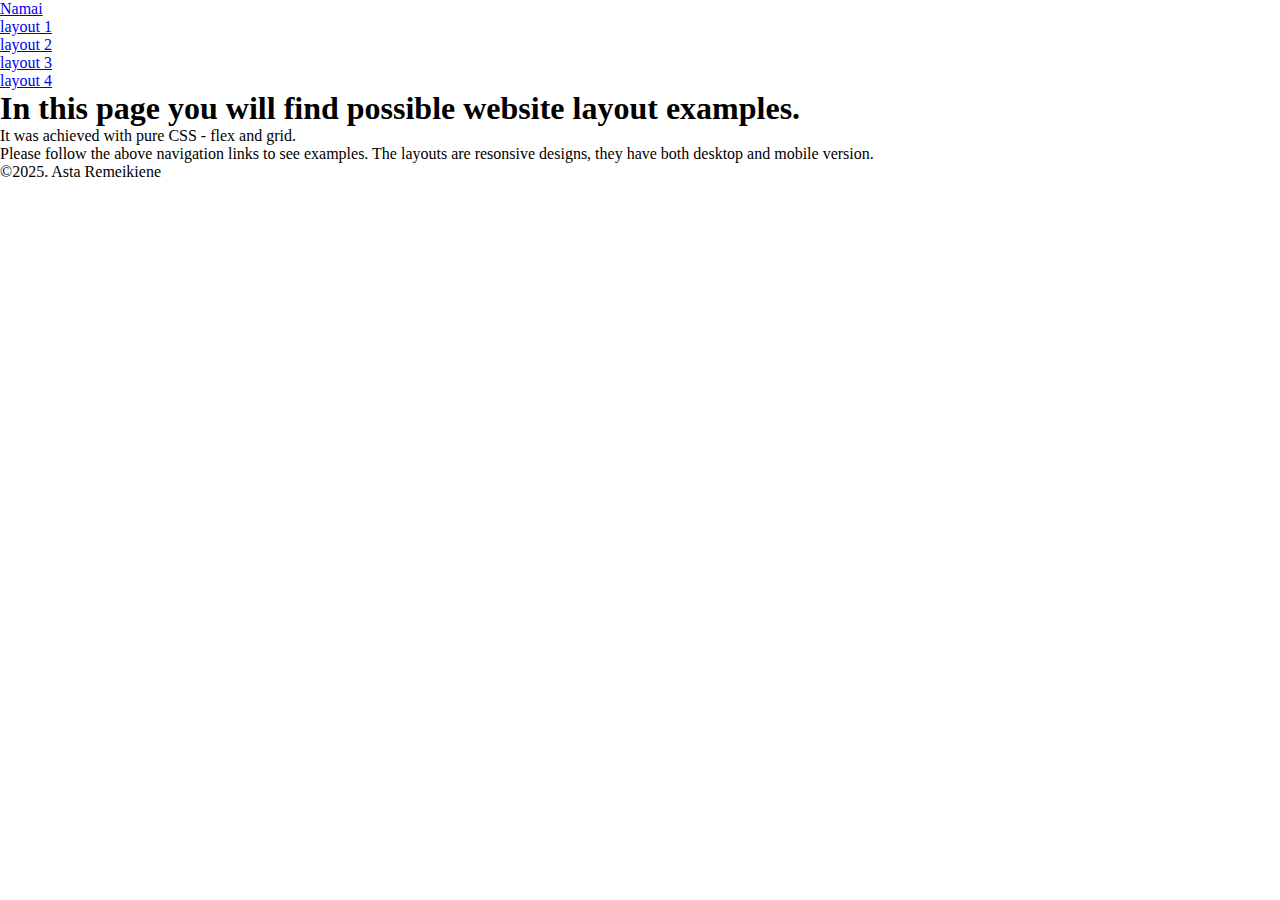
==== index.html @ a3d70c87 "initial commit" ====
<!DOCTYPE html>
<html lang="en">
<head>
    <meta charset="UTF-8">
    <meta name="viewport" content="width=device-width, initial-scale=1.0">
    <title>Layouts</title>
    <link href="./styles.css" rel="stylesheet">
</head>
<body>
    <header>
        <nav>
            <ul>
                <li><a href="./index.html">Namai</a></li>
                <li><a href="./layout_1.html">layout 1</a></li>
                <li><a href="./layout_2.html">layout 2</a></li>
                <li><a href="./layout_3.html">layout 3</a></li>
                <li><a href="./layout_4.html">layout 4</a></li>
            </ul>
        </nav>
    </header>

    <body>
        <h1>In this page you will find possible website layout examples.</h1>
        <p>It was achieved with pure CSS - flex and grid.</p>
        <p>Please follow the above navigation links to see examples. The layouts are resonsive designs, they have both desktop and mobile version. </p> 

    </body>

    <footer>
        <p>&copy;2025. Asta Remeikiene </p>
    </footer>
</body>
</html>
---- styles.css ----
*{padding:0;margin:0}
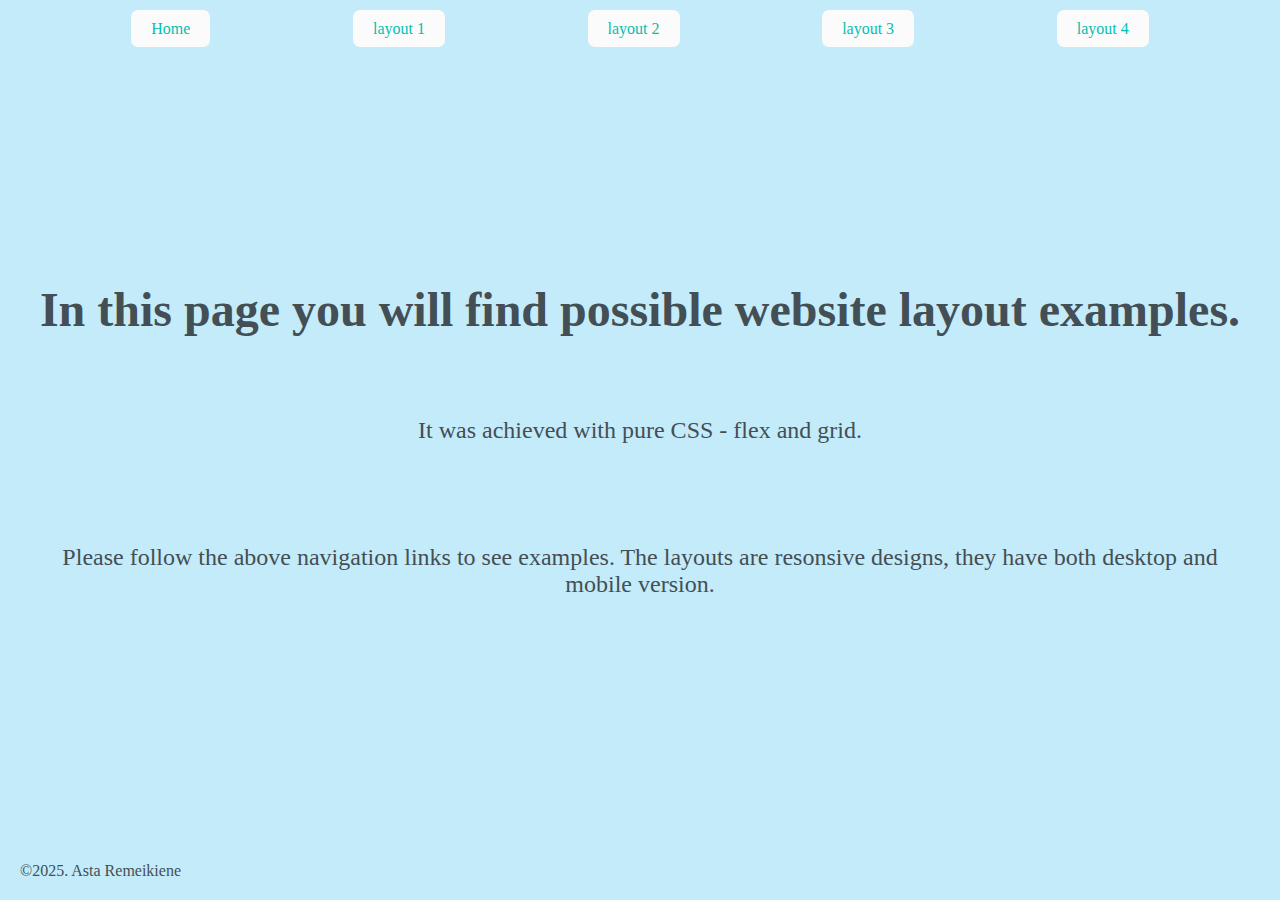
==== commit 822de179: "added home page styling" ====
--- a/index.html
+++ b/index.html
@@ -7,27 +7,31 @@
     <link href="./styles.css" rel="stylesheet">
 </head>
 <body>
-    <header>
-        <nav>
-            <ul>
-                <li><a href="./index.html">Namai</a></li>
-                <li><a href="./layout_1.html">layout 1</a></li>
-                <li><a href="./layout_2.html">layout 2</a></li>
-                <li><a href="./layout_3.html">layout 3</a></li>
-                <li><a href="./layout_4.html">layout 4</a></li>
-            </ul>
-        </nav>
-    </header>
-
-    <body>
+    
+    <div class="page-wrapper layout-0-wrapper">
+            <nav class="main-navigation">
+                <ul>
+                    <li><a href="./index.html">Home</a></li>
+                    <li><a href="./layout_1.html">layout 1</a></li>
+                    <li><a href="./layout_2.html">layout 2</a></li>
+                    <li><a href="./layout_3.html">layout 3</a></li>
+                    <li><a href="./layout_4.html">layout 4</a></li>
+                </ul>
+            </nav>
+    
+    <main class="main-0">
         <h1>In this page you will find possible website layout examples.</h1>
         <p>It was achieved with pure CSS - flex and grid.</p>
         <p>Please follow the above navigation links to see examples. The layouts are resonsive designs, they have both desktop and mobile version. </p> 
 
-    </body>
+
+    </main>
+
 
     <footer>
         <p>&copy;2025. Asta Remeikiene </p>
     </footer>
+
+</div>
 </body>
 </html>--- a/styles.css
+++ b/styles.css
@@ -1 +1 @@
-*{padding:0;margin:0}+*{padding:0;margin:0}body{background-color:#c4ebfa;color:#fbfbfb;box-sizing:border-box}.header-1,.main-1,.main-1 h1,.aside-1,.aside-1 p,.article-1,.footer-1{font-size:32px;font-weight:400;font-family:"Segoe UI",Tahoma,Verdana,sans-serif}p{padding:20px}.page-wrapper-1{display:flex;flex-direction:column;justify-content:space-between;max-width:1300px;height:100vh;margin:0 auto}.page-wrapper-1 nav.main-navigation ul{display:flex;justify-content:space-around;margin:20px;list-style:none;padding-left:40px;padding-right:40px}@media only screen and (max-width: 600px){.page-wrapper-1 nav.main-navigation ul{font-size:16px;padding-right:0;padding-left:0}}.page-wrapper-1 nav.main-navigation ul li a{text-decoration:none;background-color:#fbfbfb;color:#03bfb1;padding:10px 20px;border-radius:7px}@media only screen and (max-width: 600px){.page-wrapper-1 nav.main-navigation ul li a{padding:5px 5px}}.header-1{width:100%;height:100px;background-color:#03bfb1;margin-bottom:50px}.main-1{display:flex;justify-content:space-between;-moz-column-gap:3%;column-gap:3%;width:100%;height:70%}@media only screen and (max-width: 650px){.main-1{flex-direction:column;justify-content:space-between}}.main-1 .aside-1{width:30%;height:100%;background-color:#6edb6e}@media only screen and (max-width: 650px){.main-1 .aside-1{width:100%}}.main-1 .article-1{width:67%;height:100%;background-color:#fbb04b;display:flex;flex-direction:column;justify-content:flex-end}@media only screen and (max-width: 650px){.main-1 .article-1{width:100%;margin-top:20px}}.main-1 .article-1 h1{text-align:center}.main-1 .article-1 .image-container{display:flex;justify-content:space-between;padding:20px}@media only screen and (max-width: 650px){.main-1 .article-1 .image-container{flex-direction:column;gap:5px;align-items:flex-end}}.main-1 .article-1 .image{width:200px;height:200px;background-color:#fcd24a;text-align:center;align-content:center;flex-shrink:1;border:1px solid #fff}@media only screen and (max-width: 650px){.main-1 .article-1 .image{height:100px;width:100px}}.footer-1{width:100%;height:100px;background-color:#03bfb1;margin-top:50px}.header-2,.main-2,.main-2 h1,.aside-2,.aside-2 p,.article-2,.footer-2{font-size:32px;font-weight:400;font-family:"Segoe UI",Tahoma,Verdana,sans-serif}.page-wrapper{display:flex;flex-direction:column;justify-content:space-between;max-width:1300px;height:100vh;margin:0 auto}.page-wrapper nav.main-navigation ul{display:flex;justify-content:space-around;margin:20px;list-style:none;padding-left:40px;padding-right:40px}@media only screen and (max-width: 600px){.page-wrapper nav.main-navigation ul{font-size:16px;padding-right:0;padding-left:0}}.page-wrapper nav.main-navigation ul li a{text-decoration:none;background-color:#fbfbfb;color:#03bfb1;padding:10px 20px;border-radius:7px}@media only screen and (max-width: 600px){.page-wrapper nav.main-navigation ul li a{padding:5px 5px}}main.main-2{display:flex;justify-content:space-between;-moz-column-gap:3%;column-gap:3%;width:100%;height:70%}@media only screen and (max-width: 650px){main.main-2{flex-direction:column;gap:3%}main.main-2 .block-2{order:1}main.main-2 .block-1{order:2}main.main-2 .block-3{order:3}}main.main-2 .aside-2{background-color:#6edb6e;width:27%;height:20%;height:100%}@media only screen and (max-width: 650px){main.main-2 .aside-2{width:100%;height:20%}}main.main-2 .article-2{width:67%;height:100%;background-color:#fbb04b;display:flex;flex-direction:column}@media only screen and (max-width: 650px){main.main-2 .article-2{width:100%;height:60%;margin-top:20px}}main.main-2 .navigation-2{background-color:#6edb6e;width:27%;height:100%}@media only screen and (max-width: 650px){main.main-2 .navigation-2{width:100%;height:20%}}.radius-15px{border-radius:15px}header.header-2{background-color:#03bfb1;height:100px;margin-bottom:10px}footer.footer-2{background-color:#03bfb1;height:100px;border-radius:13px;margin-top:10px}.page-wrapper.layout-3-wrapper{max-width:1000px}main.main-3{display:flex;flex-direction:column;justify-content:center;gap:30px;margin-bottom:50px}main.main-3 .grid-container-one,main.main-3 .grid-container-two{display:grid;grid-template-columns:repeat(7, 1fr);grid-template-rows:200px 200px;grid-gap:20px}main.main-3 .grid-container-one div,main.main-3 .grid-container-two div{background-color:#ed6d52;text-align:center;font-size:32px;font-weight:700;justify-content:center;align-content:center}main.main-3 .grid-container-one .item_1,main.main-3 .grid-container-two .item_1{grid-column:1/4;grid-row:1/3}main.main-3 .grid-container-one .item_2,main.main-3 .grid-container-two .item_2{grid-column:4/6}main.main-3 .grid-container-one .item_3,main.main-3 .grid-container-two .item_3{grid-column:6/8}main.main-3 .grid-container-one .item_4,main.main-3 .grid-container-two .item_4{grid-column:4/6}main.main-3 .grid-container-one .item_5,main.main-3 .grid-container-two .item_5{grid-column:6/8}main.main-3 .grid-container-one .item_1_1,main.main-3 .grid-container-two .item_1_1{grid-column:5/8;grid-row:1/3}main.main-3 .grid-container-one .item_2_2,main.main-3 .grid-container-two .item_2_2{grid-column:1/3}main.main-3 .grid-container-one .item_3_3,main.main-3 .grid-container-two .item_3_3{grid-column:3/5}main.main-3 .grid-container-one .item_4_4,main.main-3 .grid-container-two .item_4_4{grid-column:1/3}main.main-3 .grid-container-one .item_5_5,main.main-3 .grid-container-two .item_5_5{grid-column:3/5}.page-wrapper.layout-4-wrapper{max-width:1000px;max-height:80vh;display:flex;flex-direction:column;justify-content:space-between}main.main-4{background-color:#d0d0d0;display:flex;align-items:center;gap:30px;margin-bottom:50px;margin-top:50px;width:100%;height:100vh}.nav-4{background-color:#c4ebfa}.main-4 .grid-container-three>div{display:flex;flex-direction:column;justify-content:center;font-size:32px;font-weight:700;margin:10px}.grid-container-three{display:grid;grid-template-columns:repeat(6, 1fr);grid-template-rows:repeat 4,200px;grid-gap:5px;height:400px;width:100%;padding:20px;text-align:center}.item_1{background-color:#ed6d52;grid-column:1/3;grid-row:1/5}.item_2{background-color:#c2ff76;grid-column:3/7;grid-row:1/3}.item_3{background-color:#ff9bf7;grid-column:3/5;grid-row:3/5}.item_4a{background-color:#9ba4ff;grid-column:5/7;grid-row:3/4}.item_4b{background-color:#9ba4ff;grid-column:5/7;grid-row:4/5}@media only screen and (max-width: 700px){.grid-container-three{grid-template-columns:repeat(2, 1fr);grid-template-rows:repeat 4,300px;grid-gap:5px;height:700px}.item_1{grid-column:1/2;grid-row:2/4}.item_2{grid-column:1/3;grid-row:1/2}.item_3{grid-column:2/4;grid-row:2/4}.item_4a{grid-column:1/3;grid-row:4/5}.item_4b{grid-column:1/3;grid-row:5/6}}.page-wrapper .layout-0-wrapper{display:flex;flex-direction:column}main.main-0{display:flex;flex-direction:column;justify-content:center;height:500px;font-size:24px;color:#434f54}main.main-0>*{text-align:center;margin:30px}footer{color:#434f54}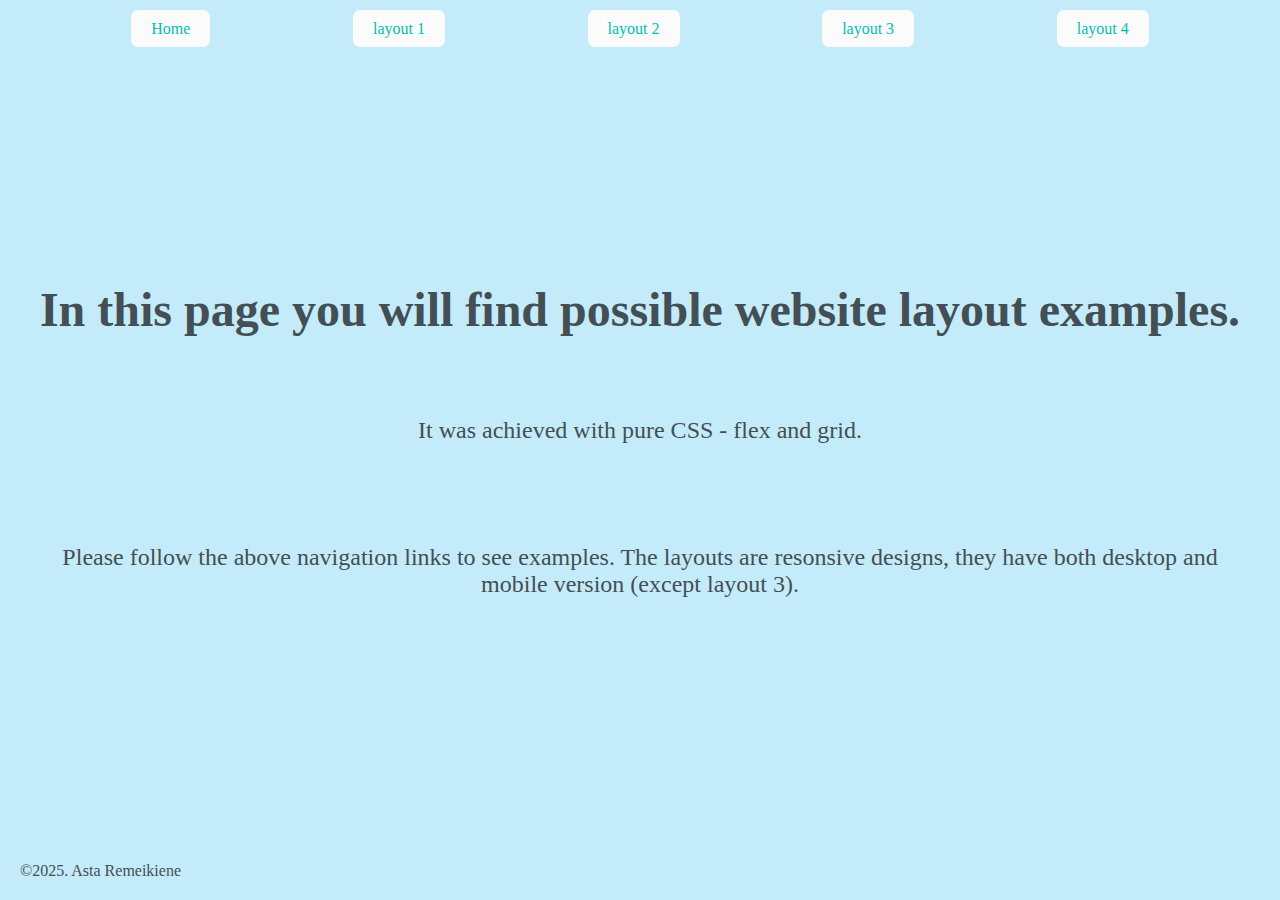
==== commit fcd05f92: "fixed the issue with the class names in layout 3" ====
--- a/index.html
+++ b/index.html
@@ -22,7 +22,7 @@
     <main class="main-0">
         <h1>In this page you will find possible website layout examples.</h1>
         <p>It was achieved with pure CSS - flex and grid.</p>
-        <p>Please follow the above navigation links to see examples. The layouts are resonsive designs, they have both desktop and mobile version. </p> 
+        <p>Please follow the above navigation links to see examples. The layouts are resonsive designs, they have both desktop and mobile version (except layout 3). </p> 
 
 
     </main>
--- a/styles.css
+++ b/styles.css
@@ -1 +1 @@
-*{padding:0;margin:0}body{background-color:#c4ebfa;color:#fbfbfb;box-sizing:border-box}.header-1,.main-1,.main-1 h1,.aside-1,.aside-1 p,.article-1,.footer-1{font-size:32px;font-weight:400;font-family:"Segoe UI",Tahoma,Verdana,sans-serif}p{padding:20px}.page-wrapper-1{display:flex;flex-direction:column;justify-content:space-between;max-width:1300px;height:100vh;margin:0 auto}.page-wrapper-1 nav.main-navigation ul{display:flex;justify-content:space-around;margin:20px;list-style:none;padding-left:40px;padding-right:40px}@media only screen and (max-width: 600px){.page-wrapper-1 nav.main-navigation ul{font-size:16px;padding-right:0;padding-left:0}}.page-wrapper-1 nav.main-navigation ul li a{text-decoration:none;background-color:#fbfbfb;color:#03bfb1;padding:10px 20px;border-radius:7px}@media only screen and (max-width: 600px){.page-wrapper-1 nav.main-navigation ul li a{padding:5px 5px}}.header-1{width:100%;height:100px;background-color:#03bfb1;margin-bottom:50px}.main-1{display:flex;justify-content:space-between;-moz-column-gap:3%;column-gap:3%;width:100%;height:70%}@media only screen and (max-width: 650px){.main-1{flex-direction:column;justify-content:space-between}}.main-1 .aside-1{width:30%;height:100%;background-color:#6edb6e}@media only screen and (max-width: 650px){.main-1 .aside-1{width:100%}}.main-1 .article-1{width:67%;height:100%;background-color:#fbb04b;display:flex;flex-direction:column;justify-content:flex-end}@media only screen and (max-width: 650px){.main-1 .article-1{width:100%;margin-top:20px}}.main-1 .article-1 h1{text-align:center}.main-1 .article-1 .image-container{display:flex;justify-content:space-between;padding:20px}@media only screen and (max-width: 650px){.main-1 .article-1 .image-container{flex-direction:column;gap:5px;align-items:flex-end}}.main-1 .article-1 .image{width:200px;height:200px;background-color:#fcd24a;text-align:center;align-content:center;flex-shrink:1;border:1px solid #fff}@media only screen and (max-width: 650px){.main-1 .article-1 .image{height:100px;width:100px}}.footer-1{width:100%;height:100px;background-color:#03bfb1;margin-top:50px}.header-2,.main-2,.main-2 h1,.aside-2,.aside-2 p,.article-2,.footer-2{font-size:32px;font-weight:400;font-family:"Segoe UI",Tahoma,Verdana,sans-serif}.page-wrapper{display:flex;flex-direction:column;justify-content:space-between;max-width:1300px;height:100vh;margin:0 auto}.page-wrapper nav.main-navigation ul{display:flex;justify-content:space-around;margin:20px;list-style:none;padding-left:40px;padding-right:40px}@media only screen and (max-width: 600px){.page-wrapper nav.main-navigation ul{font-size:16px;padding-right:0;padding-left:0}}.page-wrapper nav.main-navigation ul li a{text-decoration:none;background-color:#fbfbfb;color:#03bfb1;padding:10px 20px;border-radius:7px}@media only screen and (max-width: 600px){.page-wrapper nav.main-navigation ul li a{padding:5px 5px}}main.main-2{display:flex;justify-content:space-between;-moz-column-gap:3%;column-gap:3%;width:100%;height:70%}@media only screen and (max-width: 650px){main.main-2{flex-direction:column;gap:3%}main.main-2 .block-2{order:1}main.main-2 .block-1{order:2}main.main-2 .block-3{order:3}}main.main-2 .aside-2{background-color:#6edb6e;width:27%;height:20%;height:100%}@media only screen and (max-width: 650px){main.main-2 .aside-2{width:100%;height:20%}}main.main-2 .article-2{width:67%;height:100%;background-color:#fbb04b;display:flex;flex-direction:column}@media only screen and (max-width: 650px){main.main-2 .article-2{width:100%;height:60%;margin-top:20px}}main.main-2 .navigation-2{background-color:#6edb6e;width:27%;height:100%}@media only screen and (max-width: 650px){main.main-2 .navigation-2{width:100%;height:20%}}.radius-15px{border-radius:15px}header.header-2{background-color:#03bfb1;height:100px;margin-bottom:10px}footer.footer-2{background-color:#03bfb1;height:100px;border-radius:13px;margin-top:10px}.page-wrapper.layout-3-wrapper{max-width:1000px}main.main-3{display:flex;flex-direction:column;justify-content:center;gap:30px;margin-bottom:50px}main.main-3 .grid-container-one,main.main-3 .grid-container-two{display:grid;grid-template-columns:repeat(7, 1fr);grid-template-rows:200px 200px;grid-gap:20px}main.main-3 .grid-container-one div,main.main-3 .grid-container-two div{background-color:#ed6d52;text-align:center;font-size:32px;font-weight:700;justify-content:center;align-content:center}main.main-3 .grid-container-one .item_1,main.main-3 .grid-container-two .item_1{grid-column:1/4;grid-row:1/3}main.main-3 .grid-container-one .item_2,main.main-3 .grid-container-two .item_2{grid-column:4/6}main.main-3 .grid-container-one .item_3,main.main-3 .grid-container-two .item_3{grid-column:6/8}main.main-3 .grid-container-one .item_4,main.main-3 .grid-container-two .item_4{grid-column:4/6}main.main-3 .grid-container-one .item_5,main.main-3 .grid-container-two .item_5{grid-column:6/8}main.main-3 .grid-container-one .item_1_1,main.main-3 .grid-container-two .item_1_1{grid-column:5/8;grid-row:1/3}main.main-3 .grid-container-one .item_2_2,main.main-3 .grid-container-two .item_2_2{grid-column:1/3}main.main-3 .grid-container-one .item_3_3,main.main-3 .grid-container-two .item_3_3{grid-column:3/5}main.main-3 .grid-container-one .item_4_4,main.main-3 .grid-container-two .item_4_4{grid-column:1/3}main.main-3 .grid-container-one .item_5_5,main.main-3 .grid-container-two .item_5_5{grid-column:3/5}.page-wrapper.layout-4-wrapper{max-width:1000px;max-height:80vh;display:flex;flex-direction:column;justify-content:space-between}main.main-4{background-color:#d0d0d0;display:flex;align-items:center;gap:30px;margin-bottom:50px;margin-top:50px;width:100%;height:100vh}.nav-4{background-color:#c4ebfa}.main-4 .grid-container-three>div{display:flex;flex-direction:column;justify-content:center;font-size:32px;font-weight:700;margin:10px}.grid-container-three{display:grid;grid-template-columns:repeat(6, 1fr);grid-template-rows:repeat 4,200px;grid-gap:5px;height:400px;width:100%;padding:20px;text-align:center}.item_1{background-color:#ed6d52;grid-column:1/3;grid-row:1/5}.item_2{background-color:#c2ff76;grid-column:3/7;grid-row:1/3}.item_3{background-color:#ff9bf7;grid-column:3/5;grid-row:3/5}.item_4a{background-color:#9ba4ff;grid-column:5/7;grid-row:3/4}.item_4b{background-color:#9ba4ff;grid-column:5/7;grid-row:4/5}@media only screen and (max-width: 700px){.grid-container-three{grid-template-columns:repeat(2, 1fr);grid-template-rows:repeat 4,300px;grid-gap:5px;height:700px}.item_1{grid-column:1/2;grid-row:2/4}.item_2{grid-column:1/3;grid-row:1/2}.item_3{grid-column:2/4;grid-row:2/4}.item_4a{grid-column:1/3;grid-row:4/5}.item_4b{grid-column:1/3;grid-row:5/6}}.page-wrapper .layout-0-wrapper{display:flex;flex-direction:column}main.main-0{display:flex;flex-direction:column;justify-content:center;height:500px;font-size:24px;color:#434f54}main.main-0>*{text-align:center;margin:30px}footer{color:#434f54}+*{padding:0;margin:0}body{background-color:#c4ebfa;color:#fbfbfb;box-sizing:border-box}.header-1,.main-1,.main-1 h1,.aside-1,.aside-1 p,.article-1,.footer-1{font-size:32px;font-weight:400;font-family:"Segoe UI",Tahoma,Verdana,sans-serif}p{padding:20px}.page-wrapper-1{display:flex;flex-direction:column;justify-content:space-between;max-width:1300px;height:100vh;margin:0 auto}.page-wrapper-1 nav.main-navigation ul{display:flex;justify-content:space-around;margin:20px;list-style:none;padding-left:40px;padding-right:40px}@media only screen and (max-width: 600px){.page-wrapper-1 nav.main-navigation ul{font-size:16px;padding-right:0;padding-left:0}}.page-wrapper-1 nav.main-navigation ul li a{text-decoration:none;background-color:#fbfbfb;color:#03bfb1;padding:10px 20px;border-radius:7px}@media only screen and (max-width: 600px){.page-wrapper-1 nav.main-navigation ul li a{padding:5px 5px}}.header-1{width:100%;height:100px;background-color:#03bfb1;margin-bottom:50px}.main-1{display:flex;justify-content:space-between;-moz-column-gap:3%;column-gap:3%;width:100%;height:70%}@media only screen and (max-width: 650px){.main-1{flex-direction:column;justify-content:space-between}}.main-1 .aside-1{width:30%;height:100%;background-color:#6edb6e}@media only screen and (max-width: 650px){.main-1 .aside-1{width:100%}}.main-1 .article-1{width:67%;height:100%;background-color:#fbb04b;display:flex;flex-direction:column;justify-content:flex-end}@media only screen and (max-width: 650px){.main-1 .article-1{width:100%;margin-top:20px}}.main-1 .article-1 h1{text-align:center}.main-1 .article-1 .image-container{display:flex;justify-content:space-between;padding:20px}@media only screen and (max-width: 650px){.main-1 .article-1 .image-container{flex-direction:column;gap:5px;align-items:flex-end}}.main-1 .article-1 .image{width:200px;height:200px;background-color:#fcd24a;text-align:center;align-content:center;flex-shrink:1;border:1px solid #fff}@media only screen and (max-width: 650px){.main-1 .article-1 .image{height:100px;width:100px}}.footer-1{width:100%;height:100px;background-color:#03bfb1;margin-top:50px}.header-2,.main-2,.main-2 h1,.aside-2,.aside-2 p,.article-2,.footer-2{font-size:32px;font-weight:400;font-family:"Segoe UI",Tahoma,Verdana,sans-serif}.page-wrapper{display:flex;flex-direction:column;justify-content:space-between;max-width:1300px;height:100vh;margin:0 auto}.page-wrapper nav.main-navigation ul{display:flex;justify-content:space-around;margin:20px;list-style:none;padding-left:40px;padding-right:40px}@media only screen and (max-width: 600px){.page-wrapper nav.main-navigation ul{font-size:16px;padding-right:0;padding-left:0}}.page-wrapper nav.main-navigation ul li a{text-decoration:none;background-color:#fbfbfb;color:#03bfb1;padding:10px 20px;border-radius:7px}@media only screen and (max-width: 600px){.page-wrapper nav.main-navigation ul li a{padding:5px 5px}}main.main-2{display:flex;justify-content:space-between;-moz-column-gap:3%;column-gap:3%;width:100%;height:70%}@media only screen and (max-width: 650px){main.main-2{flex-direction:column;gap:3%}main.main-2 .block-2{order:1}main.main-2 .block-1{order:2}main.main-2 .block-3{order:3}}main.main-2 .aside-2{background-color:#6edb6e;width:27%;height:20%;height:100%}@media only screen and (max-width: 650px){main.main-2 .aside-2{width:100%;height:20%}}main.main-2 .article-2{width:67%;height:100%;background-color:#fbb04b;display:flex;flex-direction:column}@media only screen and (max-width: 650px){main.main-2 .article-2{width:100%;height:60%;margin-top:20px}}main.main-2 .navigation-2{background-color:#6edb6e;width:27%;height:100%}@media only screen and (max-width: 650px){main.main-2 .navigation-2{width:100%;height:20%}}.radius-15px{border-radius:15px}header.header-2{background-color:#03bfb1;height:100px;margin-bottom:10px}footer.footer-2{background-color:#03bfb1;height:100px;border-radius:13px;margin-top:10px}.page-wrapper.layout-3-wrapper{max-width:1000px}main.main-3{display:flex;flex-direction:column;justify-content:center;gap:30px;margin-bottom:50px}main.main-3 .grid-container-one,main.main-3 .grid-container-two{display:grid;grid-template-columns:repeat(7, 1fr);grid-template-rows:200px 200px;grid-gap:20px}main.main-3 .grid-container-one div,main.main-3 .grid-container-two div{background-color:#ed6d52;text-align:center;font-size:32px;font-weight:700;justify-content:center;align-content:center}main.main-3 .grid-container-one .item_11,main.main-3 .grid-container-two .item_11{grid-column:1/4;grid-row:1/3}main.main-3 .grid-container-one .item_22,main.main-3 .grid-container-two .item_22{grid-column:4/6}main.main-3 .grid-container-one .item_33,main.main-3 .grid-container-two .item_33{grid-column:6/8}main.main-3 .grid-container-one .item_44,main.main-3 .grid-container-two .item_44{grid-column:4/6}main.main-3 .grid-container-one .item_55,main.main-3 .grid-container-two .item_55{grid-column:6/8}main.main-3 .grid-container-one .item_11_1,main.main-3 .grid-container-two .item_11_1{grid-column:5/8;grid-row:1/3}main.main-3 .grid-container-one .item_22_2,main.main-3 .grid-container-two .item_22_2{grid-column:1/3}main.main-3 .grid-container-one .item_33_3,main.main-3 .grid-container-two .item_33_3{grid-column:3/5}main.main-3 .grid-container-one .item_44_4,main.main-3 .grid-container-two .item_44_4{grid-column:1/3}main.main-3 .grid-container-one .item_55_5,main.main-3 .grid-container-two .item_55_5{grid-column:3/5}.page-wrapper.layout-4-wrapper{max-width:1000px;max-height:80vh;display:flex;flex-direction:column;justify-content:space-between}main.main-4{background-color:#d0d0d0;display:flex;align-items:center;gap:30px;margin-bottom:50px;margin-top:50px;width:100%;height:100vh}.nav-4{background-color:#c4ebfa}.main-4 .grid-container-three>div{display:flex;flex-direction:column;justify-content:center;font-size:32px;font-weight:700;margin:10px}.grid-container-three{display:grid;grid-template-columns:repeat(6, 1fr);grid-template-rows:repeat 4,200px;grid-gap:5px;height:400px;width:100%;padding:20px;text-align:center}.item_1{background-color:#ed6d52;grid-column:1/3;grid-row:1/5}.item_2{background-color:#c2ff76;grid-column:3/7;grid-row:1/3}.item_3{background-color:#ff9bf7;grid-column:3/5;grid-row:3/5}.item_4a{background-color:#9ba4ff;grid-column:5/7;grid-row:3/4}.item_4b{background-color:#9ba4ff;grid-column:5/7;grid-row:4/5}@media only screen and (max-width: 700px){.grid-container-three{grid-template-columns:repeat(2, 1fr);grid-template-rows:repeat 4,300px;grid-gap:5px;height:700px}.item_1{grid-column:1/2;grid-row:2/4}.item_2{grid-column:1/3;grid-row:1/2}.item_3{grid-column:2/4;grid-row:2/4}.item_4a{grid-column:1/3;grid-row:4/5}.item_4b{grid-column:1/3;grid-row:5/6}}.page-wrapper .layout-0-wrapper{display:flex;flex-direction:column}main.main-0{display:flex;flex-direction:column;justify-content:center;height:500px;font-size:24px;color:#434f54}main.main-0>*{text-align:center;margin:30px}footer{color:#434f54}